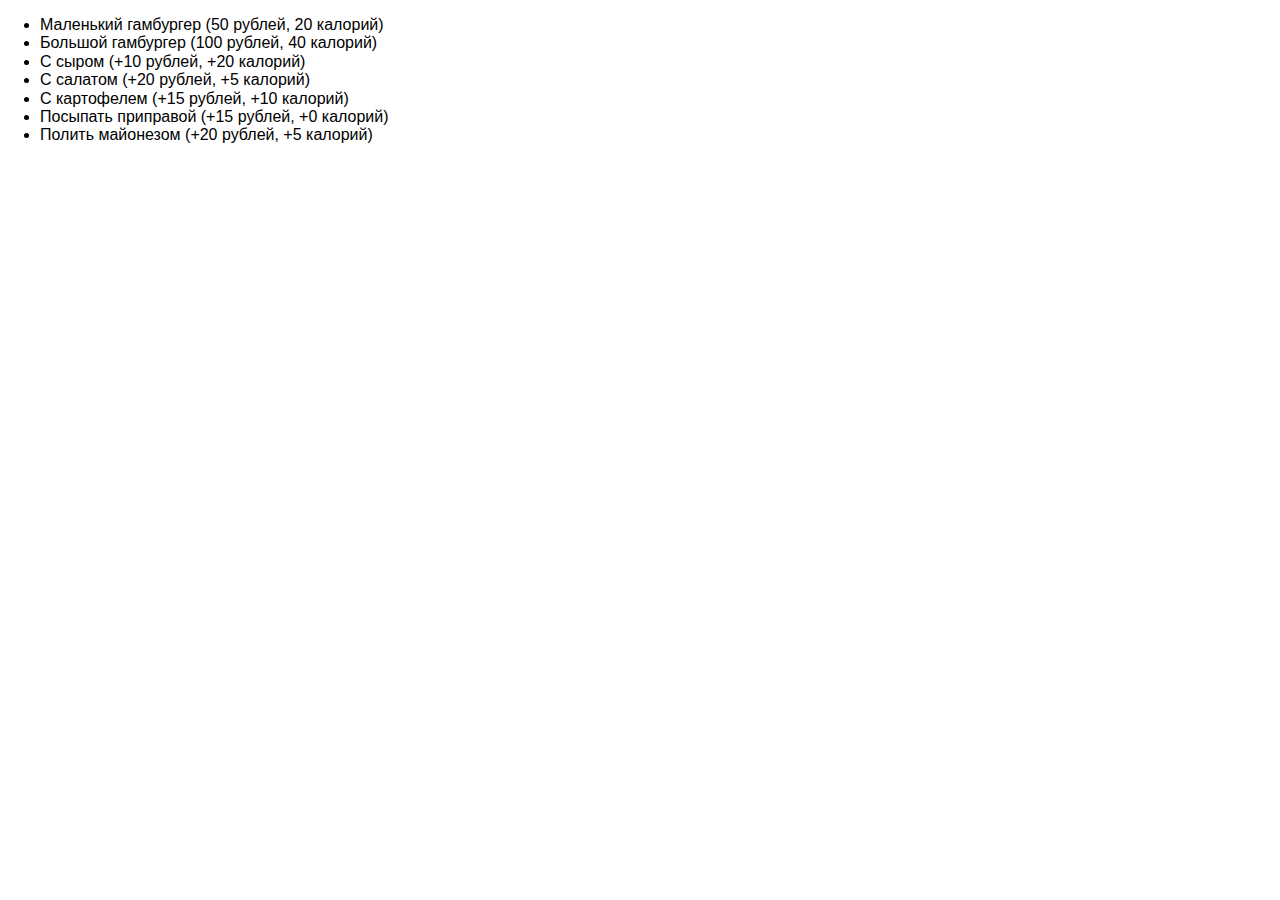
==== sanwich.html @ 72eaf8df "Add files via upload" ====
<!DOCTYPE html>
<html lang="en">
<head>
    <meta charset="UTF-8">
    <title>Гамбургеры</title>
    <link rel="stylesheet" href="css/normalize.css">
    <link rel="stylesheet" href="css/style.css">
</head>
<body>
    <div class="conteiner">
        <ul>
            <li class="element">Маленький гамбургер (50 рублей, 20 калорий)</li>
            <li class="element">Большой гамбургер (100 рублей, 40 калорий)</li>
            <li class="element">С сыром (+10 рублей, +20 калорий)</li>
            <li class="element">С салатом (+20 рублей, +5 калорий)</li>
            <li class="element">С картофелем (+15 рублей, +10 калорий)</li>
            <li class="element">Посыпать приправой (+15 рублей, +0 калорий)</li>
            <li class="element">Полить майонезом (+20 рублей, +5 калорий)</li>
        </ul>
    </div>
    <div class="order">
        <div class="textOrder"></div>
        <div class="sumPrice"></div>
        <div class="sumCalory"></div>
    </div>
<script src="https://code.jquery.com/jquery-3.0.0.min.js"></script>
<script src="sandwich.js"></script>
</body>
</html>
---- css/style.css ----
body{
    font-family: 'SF Pro Display', sans-serif;
}
header{
    display: flex;
    background-color: #2f2a2d;
    justify-content: space-between;
    color: #fafafa;
    padding: 30px 80px;
}
button{
    outline: none;
}
.logo{

    text-transform: uppercase;
    font-weight: bold;
}
.btn-cart{
    background-color: #fafafa;
    padding: 10px 20px;
    border: 1px solid transparent;
    color: #2f2a2d;
    border-radius: 5px;
    transition: all ease-in-out .4s;
    cursor: pointer;
}
.btn-cart:hover{
    background-color: transparent;
    border-color: #fafafa;
    color: #fafafa;
}
.btn-cart, .logo{
    align-self: center;
}
.products{
    column-gap: 30px;
    display: grid;
    grid-template-columns: repeat(auto-fit, 200px);
    grid-template-rows: 1fr;
    padding: 40px 80px;
    justify-content: space-between;
}
p {
    margin: 0 0 5px 0;
}
.product-item{
    display: flex;
    flex-direction: column;
    width: 200px;
    border-radius: 5px;
    overflow: hidden;
    margin: 20px 0;
}
img {
    max-width: 100%;
    height: auto
}
.desc {
    border: 1px solid #c0c0c040;
    padding: 15px
}
.buy-btn{
    margin-top: 5px;
    background-color: #2f2a2d;
    padding: 10px 20px;
    border: 1px solid transparent;
    color: #fafafa;
    border-radius: 5px;
    transition: all ease-in-out .4s;
    cursor: pointer;
}
.buy-btn:hover{
    background-color: transparent;
    border-color: #2f2a2d;
    color: #2f2a2d;
}
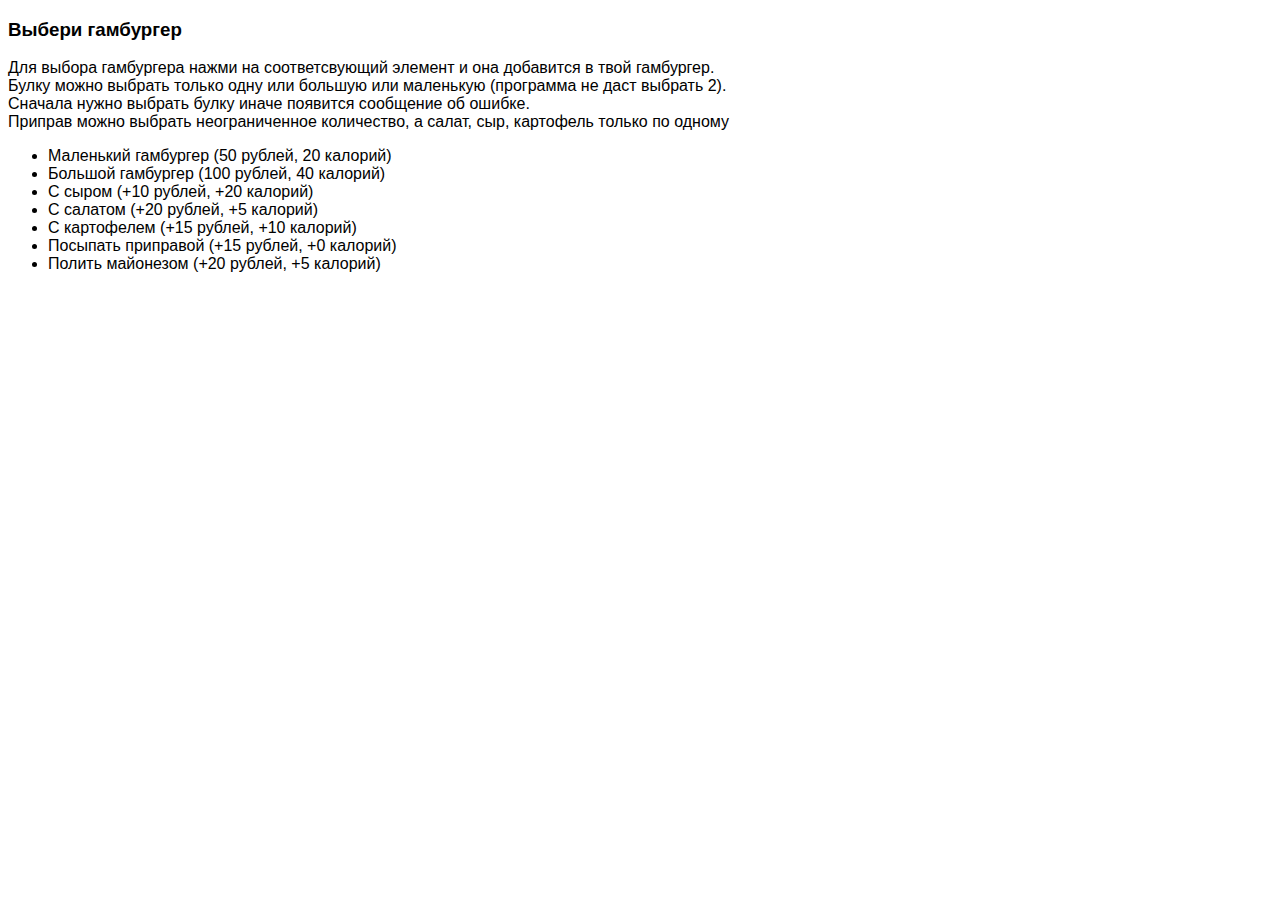
==== commit 9f0b5282: "Add files via upload" ====
--- a/sanwich.html
+++ b/sanwich.html
@@ -3,11 +3,16 @@
 <head>
     <meta charset="UTF-8">
     <title>Гамбургеры</title>
-    <link rel="stylesheet" href="css/normalize.css">
     <link rel="stylesheet" href="css/style.css">
 </head>
 <body>
     <div class="conteiner">
+        <h3>Выбери гамбургер</h3>
+        <p>Для выбора гамбургера нажми на соответсвующий элемент и она добавится в твой гамбургер. <br>
+            Булку можно выбрать только одну или большую или маленькую (программа не даст выбрать 2). <br>
+            Сначала нужно выбрать булку иначе появится сообщение об ошибке. <br>
+            Приправ можно выбрать неограниченное количество, а салат, сыр, картофель только по одному
+        </p>
         <ul>
             <li class="element">Маленький гамбургер (50 рублей, 20 калорий)</li>
             <li class="element">Большой гамбургер (100 рублей, 40 калорий)</li>
